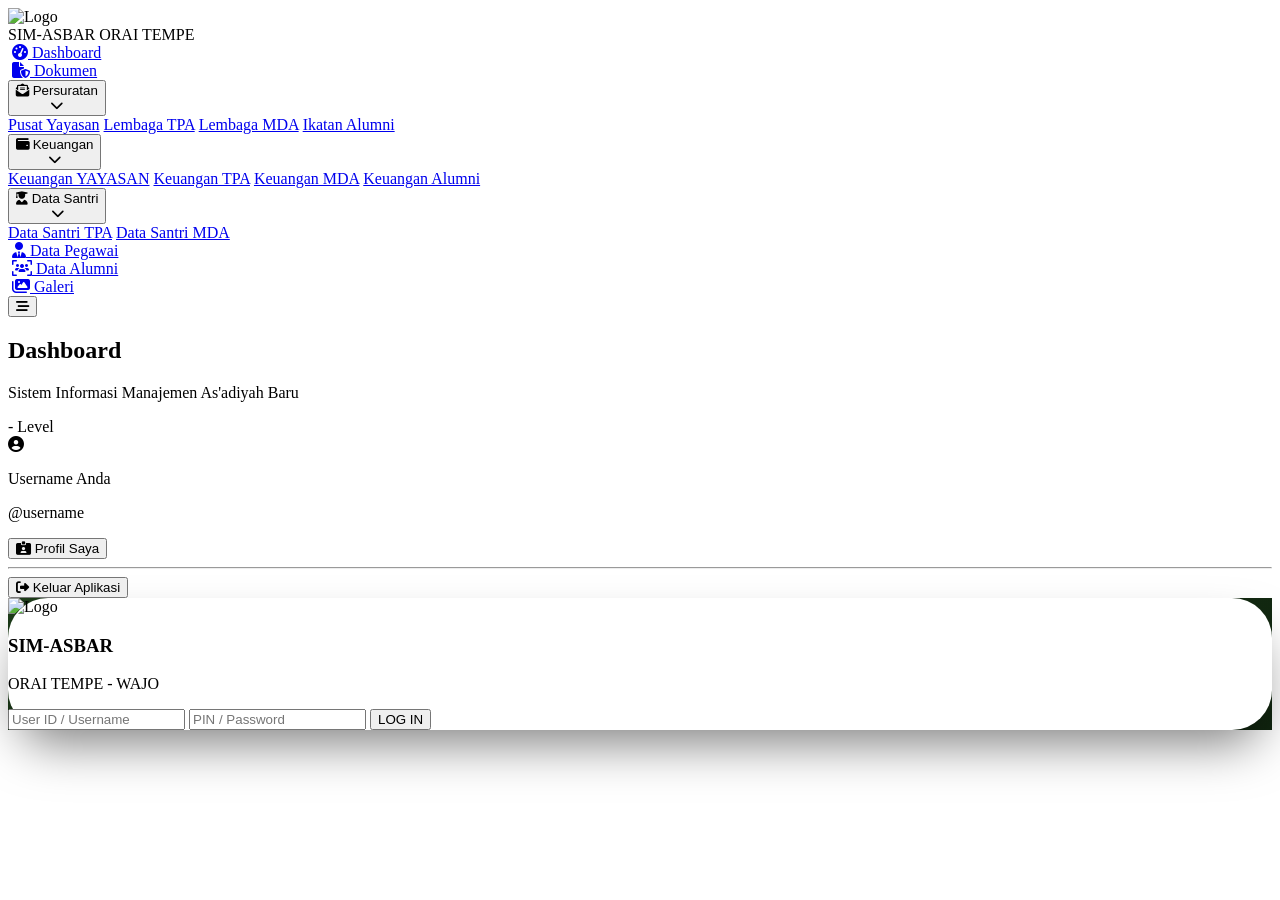
==== index.html @ f087123f "6" ====
<!DOCTYPE html>
<html lang="id">
<head>
    <meta charset="UTF-8">
    <meta name="viewport" content="width=device-width, initial-scale=1.0, maximum-scale=1.0, user-scalable=no">
    <title>SIM-ASBAR Apps - As'adiyah Baru Orai Tempe</title>
    
    <script src="https://cdn.tailwindcss.com"></script>
    <link href="https://cdnjs.cloudflare.com/ajax/libs/font-awesome/6.4.0/css/all.min.css" rel="stylesheet">
    <link rel="stylesheet" href="css/style.css?v=1.0">
</head>
<body class="flex h-screen overflow-hidden text-gray-800 bg-gray-50">

    <div id="sidebarOverlay" onclick="toggleSidebar()" class="fixed inset-0 bg-black/50 hidden z-[45]"></div>

    <aside id="sidebar" class="bg-[#1e3d1a] h-full text-white p-4 hidden lg:flex flex-col shadow-2xl z-50 transition-all duration-300 w-64">
        <div class="flex items-center gap-3 mb-8 px-2 mt-2">
            <div class="w-12 h-12 bg-white rounded-xl flex items-center justify-center shadow-xl p-1 shrink-0">
                <img src="img/logo-asbar.png" alt="Logo" class="w-full h-full object-contain">
            </div>
            <div class="logo-text">
                <span class="block font-extrabold text-lg leading-none tracking-tight">SIM-ASBAR</span>
                <span class="text-[9px] font-bold text-amber-400 tracking-[0.1em] uppercase opacity-90">ORAI TEMPE</span>
            </div>
        </div>

        <nav id="navMenu" class="flex-1 space-y-1 overflow-y-auto custom-scrollbar">
    <a href="#" onclick="loadPage('dashboard', 'Dashboard', this)" class="nav-item flex items-center gap-3 p-3 rounded-xl hover:bg-white/10 transition-all">
        <i class="fa-solid fa-gauge-high w-5 text-amber-400"></i> 
        <span class="text-sm font-semibold">Dashboard</span>
    </a>

    <div data-level="Lv1">
        <a href="#" onclick="loadPage('dokumen', 'Arsip Dokumen', this)" class="nav-item flex items-center gap-3 p-3 rounded-xl hover:bg-white/10 transition-all">
            <i class="fa-solid fa-file-shield w-5 text-amber-400"></i> 
            <span class="text-sm font-semibold">Dokumen</span>
        </a>
    </div>

    <div data-level="Lv1,Lv2,Lv3" class="space-y-1">
        <button onclick="toggleSubMenu('sub-surat')" class="w-full flex items-center justify-between p-3 rounded-xl hover:bg-white/10 transition-all">
            <div class="flex items-center gap-3">
                <i class="fa-solid fa-envelope-open-text w-5 text-amber-400"></i>
                <span class="text-sm font-semibold">Persuratan</span>
            </div>
            <i class="fa-solid fa-chevron-down text-[10px]"></i>
        </button>
        <div id="sub-surat" class="hidden pl-10 space-y-1 bg-black/10 rounded-lg py-1">
            <a href="#" onclick="loadPage('surat-yayasan', 'Surat Yayasan', this)" data-level="Lv1" class="block py-2 text-[11px] font-medium hover:text-amber-400">Pusat Yayasan</a>
            <a href="#" onclick="loadPage('surat-tpa', 'Surat TPA', this)" data-level="Lv1,Lv2" class="block py-2 text-[11px] font-medium hover:text-amber-400">Lembaga TPA</a>
            <a href="#" onclick="loadPage('surat-mda', 'Surat MDA', this)" data-level="Lv1,Lv2" class="block py-2 text-[11px] font-medium hover:text-amber-400">Lembaga MDA</a>
            <a href="#" onclick="loadPage('surat-alumni', 'Surat Alumni', this)" data-level="Lv1,Lv2,Lv3" class="block py-2 text-[11px] font-medium hover:text-amber-400">Ikatan Alumni</a>
        </div>
    </div>

    <div data-level="Lv1,Lv2,Lv3" class="space-y-1">
        <button onclick="toggleSubMenu('sub-keu')" class="w-full flex items-center justify-between p-3 rounded-xl hover:bg-white/10 transition-all">
            <div class="flex items-center gap-3">
                <i class="fa-solid fa-wallet w-5 text-amber-400"></i>
                <span class="text-sm font-semibold">Keuangan</span>
            </div>
            <i class="fa-solid fa-chevron-down text-[10px]"></i>
        </button>
        <div id="sub-keu" class="hidden pl-10 space-y-1 bg-black/10 rounded-lg py-1">
            <a href="#" onclick="loadPage('keu-yayasan', 'Keuangan Yayasan', this)" data-level="Lv1" class="block py-2 text-[11px] font-medium hover:text-amber-400">Keuangan YAYASAN</a>
            <a href="#" onclick="loadPage('keu-tpa', 'Keuangan TPA', this)" data-level="Lv1,Lv2" class="block py-2 text-[11px] font-medium hover:text-amber-400">Keuangan TPA</a>
            <a href="#" onclick="loadPage('keu-mda', 'Keuangan MDA', this)" data-level="Lv1,Lv2" class="block py-2 text-[11px] font-medium hover:text-amber-400">Keuangan MDA</a>
            <a href="#" onclick="loadPage('keu-alumni', 'Keuangan Alumni', this)" data-level="Lv1,Lv2,Lv3" class="block py-2 text-[11px] font-medium hover:text-amber-400">Keuangan Alumni</a>
        </div>
    </div>

    <div data-level="Lv1,Lv2" class="space-y-1">
        <button onclick="toggleSubMenu('sub-santri')" class="w-full flex items-center justify-between p-3 rounded-xl hover:bg-white/10 transition-all">
            <div class="flex items-center gap-3">
                <i class="fa-solid fa-user-graduate w-5 text-amber-400"></i>
                <span class="text-sm font-semibold">Data Santri</span>
            </div>
            <i class="fa-solid fa-chevron-down text-[10px]"></i>
        </button>
        <div id="sub-santri" class="hidden pl-10 space-y-1 bg-black/10 rounded-lg py-1">
            <a href="#" onclick="loadPage('santri-tpa', 'Data Santri TPA', this)" class="block py-2 text-[11px] font-medium hover:text-amber-400">Data Santri TPA</a>
            <a href="#" onclick="loadPage('santri-mda', 'Data Santri MDA', this)" class="block py-2 text-[11px] font-medium hover:text-amber-400">Data Santri MDA</a>
        </div>
    </div>

    <div data-level="Lv1,Lv2">
        <a href="#" onclick="loadPage('pegawai', 'Data Pegawai', this)" class="nav-item flex items-center gap-3 p-3 rounded-xl hover:bg-white/10 transition-all">
            <i class="fa-solid fa-user-tie w-5 text-amber-400"></i> 
            <span class="text-sm font-semibold">Data Pegawai</span>
        </a>
    </div>

    <div data-level="Lv1,Lv2,Lv3">
        <a href="#" onclick="loadPage('alumni', 'Data Alumni', this)" class="nav-item flex items-center gap-3 p-3 rounded-xl hover:bg-white/10 transition-all">
            <i class="fa-solid fa-users-viewfinder w-5 text-amber-400"></i> 
            <span class="text-sm font-semibold">Data Alumni</span>
        </a>
    </div>

    <div data-level="Lv1,Lv2,Lv3">
        <a href="#" onclick="loadPage('galeri', 'Galeri Kegiatan', this)" class="nav-item flex items-center gap-3 p-3 rounded-xl hover:bg-white/10 transition-all">
            <i class="fa-solid fa-images w-5 text-amber-400"></i> 
            <span class="text-sm font-semibold">Galeri</span>
        </a>
    </div>
</nav>
    </aside>

    <main id="mainApp" class="flex-1 flex flex-col hidden h-screen overflow-hidden">
        <header class="h-20 bg-white border-b border-gray-100 flex items-center justify-between px-6 z-40">
            <div class="flex items-center gap-4">
                <button onclick="toggleSidebar()" class="lg:hidden w-10 h-10 flex items-center justify-center rounded-xl bg-gray-50 text-green-900">
                    <i class="fas fa-bars-staggered"></i>
                </button>
                <div>
                    <h2 id="currentMenuTitle" class="text-lg font-extrabold text-gray-900 uppercase">Dashboard</h2>
                    <p class="text-[9px] font-bold text-gray-400 uppercase tracking-widest">Sistem Informasi Manajemen As'adiyah Baru</p>
                </div>
            </div>
            
            <div class="flex items-center gap-4 relative">
                <div class="text-right hidden sm:block border-r pr-4">
                    <span id="adminName" class="block font-bold text-sm text-gray-900 uppercase tracking-tight">-</span>
                    <span id="adminLevelDisplay" class="text-[9px] font-black text-white bg-amber-500 px-2 py-0.5 rounded uppercase">Level</span>
                </div>
                <div onclick="toggleProfileMenu()" class="w-11 h-11 bg-green-900 rounded-xl flex items-center justify-center text-amber-400 shadow-lg cursor-pointer hover:scale-105 transition-transform">
                    <i class="fas fa-user-circle text-2xl"></i>
                </div>
                
                <div id="profileMenu" class="absolute right-0 top-16 w-56 bg-white rounded-2xl shadow-2xl border border-gray-100 py-2 hidden z-50">
                    <div class="px-4 py-3 border-b border-gray-50">
                        <p class="text-[10px] font-bold text-gray-400 uppercase">Username Anda</p>
                        <p id="displayUsername" class="font-black text-green-900 text-xs">@username</p>
                    </div>
                    <button onclick="loadPage('profil', 'Profil Saya', this)" class="w-full text-left px-4 py-2 text-xs font-bold text-gray-600 hover:bg-amber-50">
                        <i class="fas fa-id-card-alt mr-2 text-amber-500"></i> Profil Saya
                    </button>
                    <hr class="my-1">
                    <button onclick="handleLogout()" class="w-full text-left px-4 py-2 text-xs font-bold text-red-500 hover:bg-red-50">
                        <i class="fas fa-sign-out-alt mr-2"></i> Keluar Aplikasi
                    </button>
                </div>
            </div>
        </header>

        <div id="contentArea" class="flex-1 overflow-y-auto p-6 bg-[#f8fafc]">
            </div>
    </main>

    <div id="loginOverlay" class="fixed inset-0 z-[9999] flex items-center justify-center bg-white">
        <div class="w-full max-w-sm p-8 text-center">
            <img src="img/logo-asbar.png" alt="Logo" class="w-32 h-32 mx-auto mb-6 drop-shadow-2xl">
            <h3 class="text-green-900 font-black text-xl uppercase italic leading-none">SIM-ASBAR</h3>
            <p class="text-[10px] font-bold text-amber-500 tracking-widest mt-1 mb-8">ORAI TEMPE - WAJO</p>
            
            <div class="space-y-4">
                <input type="text" id="loginID" placeholder="User ID / Username" class="w-full p-4 bg-gray-50 rounded-2xl font-bold text-center border-2 border-transparent focus:border-amber-400 outline-none transition-all">
                <input type="password" id="loginPIN" placeholder="PIN / Password" class="w-full p-4 bg-gray-50 rounded-2xl font-bold text-center border-2 border-transparent focus:border-amber-400 outline-none transition-all">
                <button onclick="handleLogin()" id="btnLogin" class="w-full bg-green-900 text-amber-400 py-4 rounded-2xl font-black text-lg shadow-xl hover:bg-green-800 transition-all">
                    LOG IN
                </button>
            </div>
        </div>
    </div>

    <script src="js/api.js"></script>
    <script src="js/global.js"></script>
</body>
</html>
---- css/style.css ----
/* Custom Scrollbar untuk Sidebar */
.custom-scrollbar::-webkit-scrollbar {
    width: 4px;
}
.custom-scrollbar::-webkit-scrollbar-track {
    background: rgba(255, 255, 255, 0.05);
}
.custom-scrollbar::-webkit-scrollbar-thumb {
    background: #fbbf24;
    border-radius: 10px;
}

/* Animasi Fade In Content */
#contentArea {
    animation: fadeIn 0.4s ease-in-out;
}

@keyframes fadeIn {
    from { opacity: 0; transform: translateY(10px); }
    to { opacity: 1; transform: translateY(0); }
}

/* Glassmorphism untuk Login Card */
#loginOverlay {
    background: linear-gradient(135deg, #1e3d1a 0%, #112610 100%);
}

#loginOverlay > div {
    background: rgba(255, 255, 255, 1);
    border-radius: 40px;
    box-shadow: 0 25px 50px -12px rgba(0, 0, 0, 0.5);
}

.nav-item {
    transition: all 0.2s ease;
    border-left: 4px solid transparent;
}

.nav-item:hover {
    padding-left: 1.25rem;
}
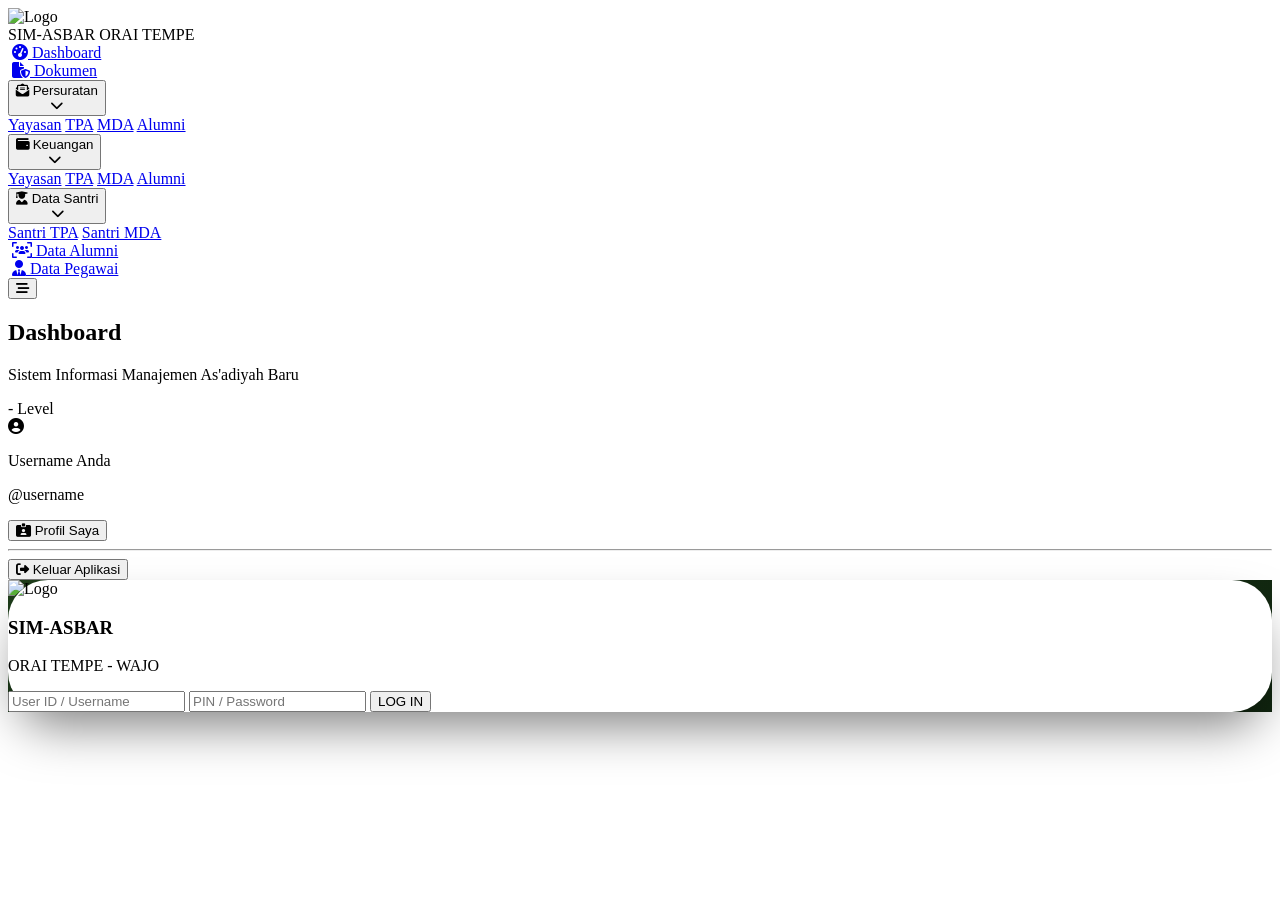
==== commit 255875fe: "7" ====
--- a/index.html
+++ b/index.html
@@ -25,19 +25,19 @@
         </div>
 
         <nav id="navMenu" class="flex-1 space-y-1 overflow-y-auto custom-scrollbar">
-    <a href="#" onclick="loadPage('dashboard', 'Dashboard', this)" class="nav-item flex items-center gap-3 p-3 rounded-xl hover:bg-white/10 transition-all">
+    <a href="#" onclick="loadPage('dashboard', 'Dashboard', this)" class="nav-item flex items-center gap-3 p-3 rounded-xl hover:bg-white/10 transition-all active-link">
         <i class="fa-solid fa-gauge-high w-5 text-amber-400"></i> 
         <span class="text-sm font-semibold">Dashboard</span>
     </a>
 
-    <div data-level="Lv1">
+    <div data-level="ADMIN" data-lembaga="YAYASAN">
         <a href="#" onclick="loadPage('dokumen', 'Arsip Dokumen', this)" class="nav-item flex items-center gap-3 p-3 rounded-xl hover:bg-white/10 transition-all">
             <i class="fa-solid fa-file-shield w-5 text-amber-400"></i> 
             <span class="text-sm font-semibold">Dokumen</span>
         </a>
     </div>
 
-    <div data-level="Lv1,Lv2,Lv3" class="space-y-1">
+    <div data-level="ADMIN,OPERATOR" class="space-y-1">
         <button onclick="toggleSubMenu('sub-surat')" class="w-full flex items-center justify-between p-3 rounded-xl hover:bg-white/10 transition-all">
             <div class="flex items-center gap-3">
                 <i class="fa-solid fa-envelope-open-text w-5 text-amber-400"></i>
@@ -45,15 +45,15 @@
             </div>
             <i class="fa-solid fa-chevron-down text-[10px]"></i>
         </button>
-        <div id="sub-surat" class="hidden pl-10 space-y-1 bg-black/10 rounded-lg py-1">
-            <a href="#" onclick="loadPage('surat-yayasan', 'Surat Yayasan', this)" data-level="Lv1" class="block py-2 text-[11px] font-medium hover:text-amber-400">Pusat Yayasan</a>
-            <a href="#" onclick="loadPage('surat-tpa', 'Surat TPA', this)" data-level="Lv1,Lv2" class="block py-2 text-[11px] font-medium hover:text-amber-400">Lembaga TPA</a>
-            <a href="#" onclick="loadPage('surat-mda', 'Surat MDA', this)" data-level="Lv1,Lv2" class="block py-2 text-[11px] font-medium hover:text-amber-400">Lembaga MDA</a>
-            <a href="#" onclick="loadPage('surat-alumni', 'Surat Alumni', this)" data-level="Lv1,Lv2,Lv3" class="block py-2 text-[11px] font-medium hover:text-amber-400">Ikatan Alumni</a>
+        <div id="sub-surat" class="hidden pl-10 space-y-1 bg-black/10 rounded-lg">
+            <a href="#" data-lembaga="YAYASAN" onclick="loadPage('surat-yayasan', 'Surat Yayasan', this)" class="block py-2 text-xs hover:text-amber-400">Yayasan</a>
+            <a href="#" data-lembaga="TPA" onclick="loadPage('surat-tpa', 'Surat TPA', this)" class="block py-2 text-xs hover:text-amber-400">TPA</a>
+            <a href="#" data-lembaga="MDA" onclick="loadPage('surat-mda', 'Surat MDA', this)" class="block py-2 text-xs hover:text-amber-400">MDA</a>
+            <a href="#" data-lembaga="ALUMNI" onclick="loadPage('surat-alumni', 'Surat Alumni', this)" class="block py-2 text-xs hover:text-amber-400">Alumni</a>
         </div>
     </div>
 
-    <div data-level="Lv1,Lv2,Lv3" class="space-y-1">
+    <div data-level="ADMIN,OPERATOR" class="space-y-1">
         <button onclick="toggleSubMenu('sub-keu')" class="w-full flex items-center justify-between p-3 rounded-xl hover:bg-white/10 transition-all">
             <div class="flex items-center gap-3">
                 <i class="fa-solid fa-wallet w-5 text-amber-400"></i>
@@ -61,15 +61,15 @@
             </div>
             <i class="fa-solid fa-chevron-down text-[10px]"></i>
         </button>
-        <div id="sub-keu" class="hidden pl-10 space-y-1 bg-black/10 rounded-lg py-1">
-            <a href="#" onclick="loadPage('keu-yayasan', 'Keuangan Yayasan', this)" data-level="Lv1" class="block py-2 text-[11px] font-medium hover:text-amber-400">Keuangan YAYASAN</a>
-            <a href="#" onclick="loadPage('keu-tpa', 'Keuangan TPA', this)" data-level="Lv1,Lv2" class="block py-2 text-[11px] font-medium hover:text-amber-400">Keuangan TPA</a>
-            <a href="#" onclick="loadPage('keu-mda', 'Keuangan MDA', this)" data-level="Lv1,Lv2" class="block py-2 text-[11px] font-medium hover:text-amber-400">Keuangan MDA</a>
-            <a href="#" onclick="loadPage('keu-alumni', 'Keuangan Alumni', this)" data-level="Lv1,Lv2,Lv3" class="block py-2 text-[11px] font-medium hover:text-amber-400">Keuangan Alumni</a>
+        <div id="sub-keu" class="hidden pl-10 space-y-1 bg-black/10 rounded-lg">
+            <a href="#" data-lembaga="YAYASAN" onclick="loadPage('keu-yayasan', 'Keuangan Yayasan', this)" class="block py-2 text-xs hover:text-amber-400">Yayasan</a>
+            <a href="#" data-lembaga="TPA" onclick="loadPage('keu-tpa', 'Keuangan TPA', this)" class="block py-2 text-xs hover:text-amber-400">TPA</a>
+            <a href="#" data-lembaga="MDA" onclick="loadPage('keu-mda', 'Keuangan MDA', this)" class="block py-2 text-xs hover:text-amber-400">MDA</a>
+            <a href="#" data-lembaga="ALUMNI" onclick="loadPage('keu-alumni', 'Keuangan Alumni', this)" class="block py-2 text-xs hover:text-amber-400">Alumni</a>
         </div>
     </div>
 
-    <div data-level="Lv1,Lv2" class="space-y-1">
+    <div data-level="ADMIN,OPERATOR" class="space-y-1">
         <button onclick="toggleSubMenu('sub-santri')" class="w-full flex items-center justify-between p-3 rounded-xl hover:bg-white/10 transition-all">
             <div class="flex items-center gap-3">
                 <i class="fa-solid fa-user-graduate w-5 text-amber-400"></i>
@@ -77,32 +77,23 @@
             </div>
             <i class="fa-solid fa-chevron-down text-[10px]"></i>
         </button>
-        <div id="sub-santri" class="hidden pl-10 space-y-1 bg-black/10 rounded-lg py-1">
-            <a href="#" onclick="loadPage('santri-tpa', 'Data Santri TPA', this)" class="block py-2 text-[11px] font-medium hover:text-amber-400">Data Santri TPA</a>
-            <a href="#" onclick="loadPage('santri-mda', 'Data Santri MDA', this)" class="block py-2 text-[11px] font-medium hover:text-amber-400">Data Santri MDA</a>
+        <div id="sub-santri" class="hidden pl-10 space-y-1 bg-black/10 rounded-lg">
+            <a href="#" data-lembaga="TPA" onclick="loadPage('santri-tpa', 'Data Santri TPA', this)" class="block py-2 text-xs hover:text-amber-400">Santri TPA</a>
+            <a href="#" data-lembaga="MDA" onclick="loadPage('santri-mda', 'Data Santri MDA', this)" class="block py-2 text-xs hover:text-amber-400">Santri MDA</a>
         </div>
     </div>
 
-    <div data-level="Lv1,Lv2">
-        <a href="#" onclick="loadPage('pegawai', 'Data Pegawai', this)" class="nav-item flex items-center gap-3 p-3 rounded-xl hover:bg-white/10 transition-all">
-            <i class="fa-solid fa-user-tie w-5 text-amber-400"></i> 
-            <span class="text-sm font-semibold">Data Pegawai</span>
-        </a>
-    </div>
-
-    <div data-level="Lv1,Lv2,Lv3">
+    <div data-level="ADMIN,OPERATOR" data-lembaga="ALUMNI,YAYASAN">
         <a href="#" onclick="loadPage('alumni', 'Data Alumni', this)" class="nav-item flex items-center gap-3 p-3 rounded-xl hover:bg-white/10 transition-all">
             <i class="fa-solid fa-users-viewfinder w-5 text-amber-400"></i> 
             <span class="text-sm font-semibold">Data Alumni</span>
         </a>
     </div>
 
-    <div data-level="Lv1,Lv2,Lv3">
-        <a href="#" onclick="loadPage('galeri', 'Galeri Kegiatan', this)" class="nav-item flex items-center gap-3 p-3 rounded-xl hover:bg-white/10 transition-all">
-            <i class="fa-solid fa-images w-5 text-amber-400"></i> 
-            <span class="text-sm font-semibold">Galeri</span>
-        </a>
-    </div>
+    <a href="#" onclick="loadPage('pegawai', 'Data Pegawai', this)" data-level="ADMIN,OPERATOR" class="nav-item flex items-center gap-3 p-3 rounded-xl hover:bg-white/10 transition-all">
+        <i class="fa-solid fa-user-tie w-5 text-amber-400"></i> 
+        <span class="text-sm font-semibold">Data Pegawai</span>
+    </a>
 </nav>
     </aside>
 
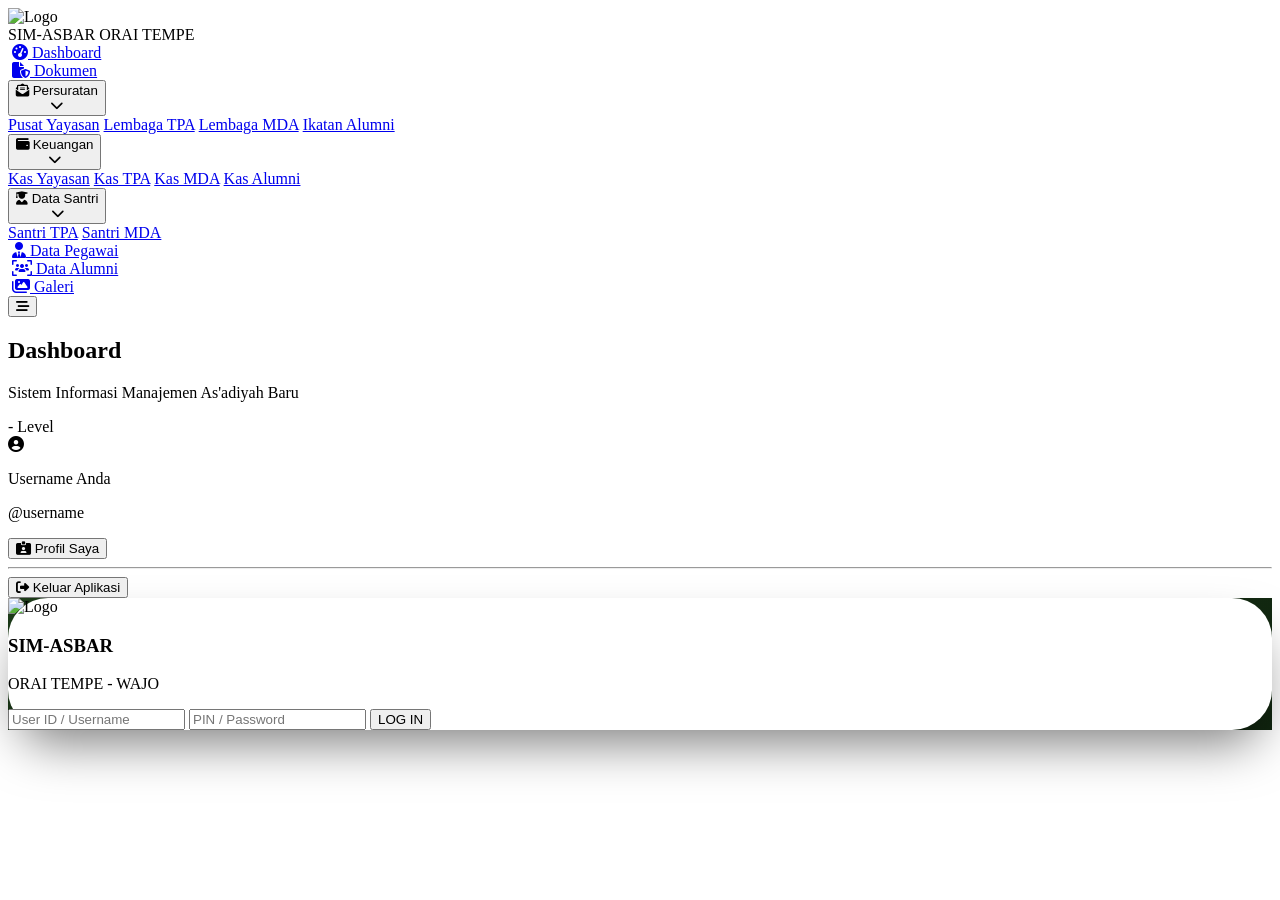
==== commit a474d685: "1.1" ====
--- a/index.html
+++ b/index.html
@@ -37,7 +37,7 @@
         </a>
     </div>
 
-    <div data-level="ADMIN,OPERATOR" class="space-y-1">
+    <div class="space-y-1">
         <button onclick="toggleSubMenu('sub-surat')" class="w-full flex items-center justify-between p-3 rounded-xl hover:bg-white/10 transition-all">
             <div class="flex items-center gap-3">
                 <i class="fa-solid fa-envelope-open-text w-5 text-amber-400"></i>
@@ -46,14 +46,14 @@
             <i class="fa-solid fa-chevron-down text-[10px]"></i>
         </button>
         <div id="sub-surat" class="hidden pl-10 space-y-1 bg-black/10 rounded-lg">
-            <a href="#" data-lembaga="YAYASAN" onclick="loadPage('surat-yayasan', 'Surat Yayasan', this)" class="block py-2 text-xs hover:text-amber-400">Yayasan</a>
-            <a href="#" data-lembaga="TPA" onclick="loadPage('surat-tpa', 'Surat TPA', this)" class="block py-2 text-xs hover:text-amber-400">TPA</a>
-            <a href="#" data-lembaga="MDA" onclick="loadPage('surat-mda', 'Surat MDA', this)" class="block py-2 text-xs hover:text-amber-400">MDA</a>
-            <a href="#" data-lembaga="ALUMNI" onclick="loadPage('surat-alumni', 'Surat Alumni', this)" class="block py-2 text-xs hover:text-amber-400">Alumni</a>
+            <a href="#" data-level="ADMIN" data-lembaga="YAYASAN" onclick="loadPage('surat-yayasan', 'Surat Yayasan', this)" class="block py-2 text-xs hover:text-amber-400">Pusat Yayasan</a>
+            <a href="#" data-level="ADMIN,OPERATOR" data-lembaga="TPA" onclick="loadPage('surat-tpa', 'Surat TPA', this)" class="block py-2 text-xs hover:text-amber-400">Lembaga TPA</a>
+            <a href="#" data-level="ADMIN,OPERATOR" data-lembaga="MDA" onclick="loadPage('surat-mda', 'Surat MDA', this)" class="block py-2 text-xs hover:text-amber-400">Lembaga MDA</a>
+            <a href="#" data-level="ADMIN,OPERATOR" data-lembaga="ALUMNI" onclick="loadPage('surat-alumni', 'Surat Alumni', this)" class="block py-2 text-xs hover:text-amber-400">Ikatan Alumni</a>
         </div>
     </div>
 
-    <div data-level="ADMIN,OPERATOR" class="space-y-1">
+    <div class="space-y-1">
         <button onclick="toggleSubMenu('sub-keu')" class="w-full flex items-center justify-between p-3 rounded-xl hover:bg-white/10 transition-all">
             <div class="flex items-center gap-3">
                 <i class="fa-solid fa-wallet w-5 text-amber-400"></i>
@@ -62,14 +62,14 @@
             <i class="fa-solid fa-chevron-down text-[10px]"></i>
         </button>
         <div id="sub-keu" class="hidden pl-10 space-y-1 bg-black/10 rounded-lg">
-            <a href="#" data-lembaga="YAYASAN" onclick="loadPage('keu-yayasan', 'Keuangan Yayasan', this)" class="block py-2 text-xs hover:text-amber-400">Yayasan</a>
-            <a href="#" data-lembaga="TPA" onclick="loadPage('keu-tpa', 'Keuangan TPA', this)" class="block py-2 text-xs hover:text-amber-400">TPA</a>
-            <a href="#" data-lembaga="MDA" onclick="loadPage('keu-mda', 'Keuangan MDA', this)" class="block py-2 text-xs hover:text-amber-400">MDA</a>
-            <a href="#" data-lembaga="ALUMNI" onclick="loadPage('keu-alumni', 'Keuangan Alumni', this)" class="block py-2 text-xs hover:text-amber-400">Alumni</a>
+            <a href="#" data-level="ADMIN" data-lembaga="YAYASAN" onclick="loadPage('keu-yayasan', 'Keuangan Yayasan', this)" class="block py-2 text-xs hover:text-amber-400">Kas Yayasan</a>
+            <a href="#" data-level="ADMIN,OPERATOR" data-lembaga="TPA" onclick="loadPage('keu-tpa', 'Keuangan TPA', this)" class="block py-2 text-xs hover:text-amber-400">Kas TPA</a>
+            <a href="#" data-level="ADMIN,OPERATOR" data-lembaga="MDA" onclick="loadPage('keu-mda', 'Keuangan MDA', this)" class="block py-2 text-xs hover:text-amber-400">Kas MDA</a>
+            <a href="#" data-level="ADMIN,OPERATOR" data-lembaga="ALUMNI" onclick="loadPage('keu-alumni', 'Keuangan Alumni', this)" class="block py-2 text-xs hover:text-amber-400">Kas Alumni</a>
         </div>
     </div>
 
-    <div data-level="ADMIN,OPERATOR" class="space-y-1">
+    <div data-level="ADMIN,OPERATOR" data-lembaga="TPA,MDA,YAYASAN" class="space-y-1">
         <button onclick="toggleSubMenu('sub-santri')" class="w-full flex items-center justify-between p-3 rounded-xl hover:bg-white/10 transition-all">
             <div class="flex items-center gap-3">
                 <i class="fa-solid fa-user-graduate w-5 text-amber-400"></i>
@@ -78,9 +78,16 @@
             <i class="fa-solid fa-chevron-down text-[10px]"></i>
         </button>
         <div id="sub-santri" class="hidden pl-10 space-y-1 bg-black/10 rounded-lg">
-            <a href="#" data-lembaga="TPA" onclick="loadPage('santri-tpa', 'Data Santri TPA', this)" class="block py-2 text-xs hover:text-amber-400">Santri TPA</a>
-            <a href="#" data-lembaga="MDA" onclick="loadPage('santri-mda', 'Data Santri MDA', this)" class="block py-2 text-xs hover:text-amber-400">Santri MDA</a>
+            <a href="#" data-level="ADMIN,OPERATOR" data-lembaga="TPA,YAYASAN" onclick="loadPage('santri-tpa', 'Santri TPA', this)" class="block py-2 text-xs hover:text-amber-400">Santri TPA</a>
+            <a href="#" data-level="ADMIN,OPERATOR" data-lembaga="MDA,YAYASAN" onclick="loadPage('santri-mda', 'Santri MDA', this)" class="block py-2 text-xs hover:text-amber-400">Santri MDA</a>
         </div>
+    </div>
+
+    <div data-level="ADMIN,OPERATOR" data-lembaga="YAYASAN,TPA,MDA">
+        <a href="#" onclick="loadPage('pegawai', 'Data Pegawai', this)" class="nav-item flex items-center gap-3 p-3 rounded-xl hover:bg-white/10 transition-all">
+            <i class="fa-solid fa-user-tie w-5 text-amber-400"></i> 
+            <span class="text-sm font-semibold">Data Pegawai</span>
+        </a>
     </div>
 
     <div data-level="ADMIN,OPERATOR" data-lembaga="ALUMNI,YAYASAN">
@@ -90,9 +97,9 @@
         </a>
     </div>
 
-    <a href="#" onclick="loadPage('pegawai', 'Data Pegawai', this)" data-level="ADMIN,OPERATOR" class="nav-item flex items-center gap-3 p-3 rounded-xl hover:bg-white/10 transition-all">
-        <i class="fa-solid fa-user-tie w-5 text-amber-400"></i> 
-        <span class="text-sm font-semibold">Data Pegawai</span>
+    <a href="#" onclick="loadPage('galeri', 'Galeri Kegiatan', this)" class="nav-item flex items-center gap-3 p-3 rounded-xl hover:bg-white/10 transition-all">
+        <i class="fa-solid fa-images w-5 text-amber-400"></i> 
+        <span class="text-sm font-semibold">Galeri</span>
     </a>
 </nav>
     </aside>
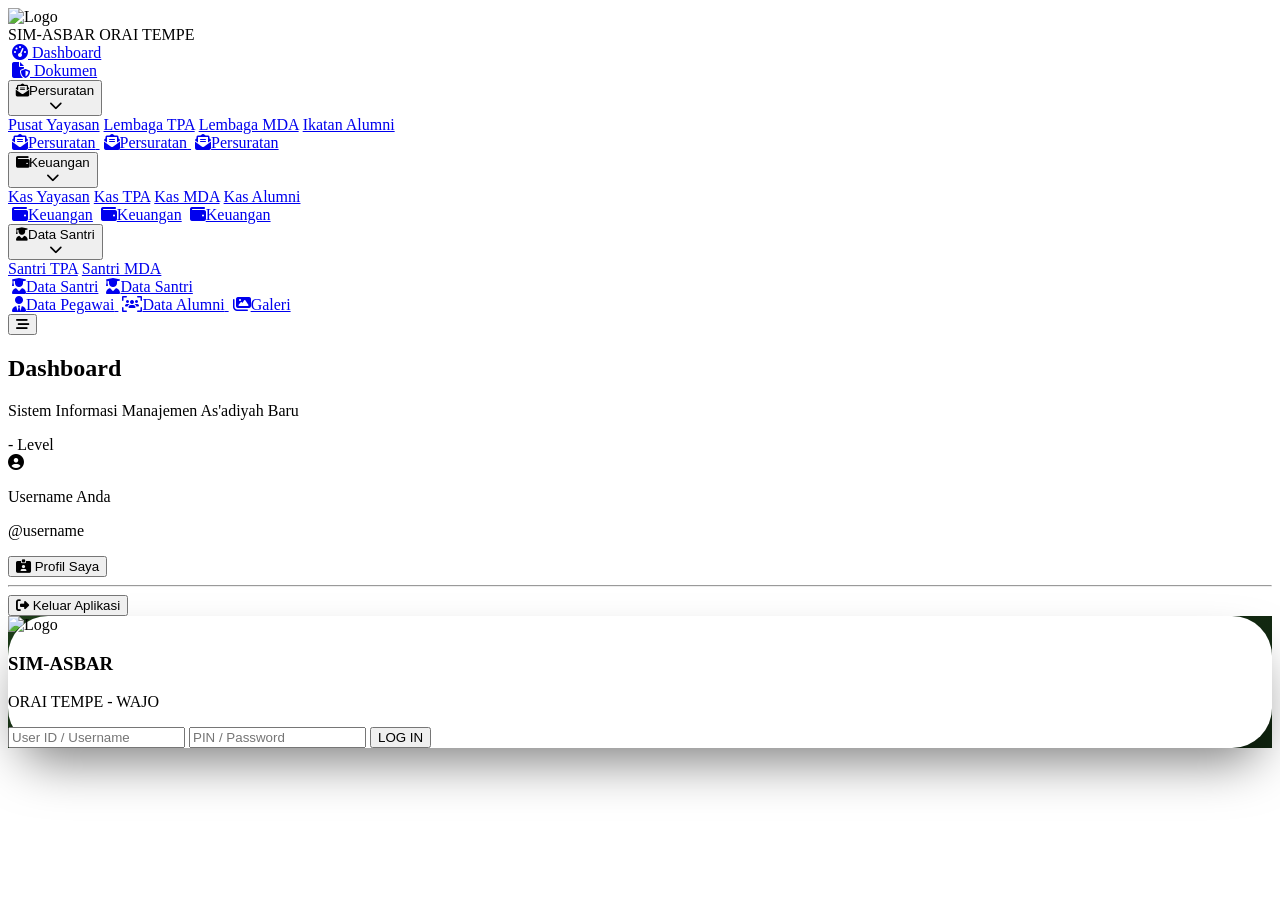
==== commit 158c41d7: "1.2" ====
--- a/index.html
+++ b/index.html
@@ -37,69 +37,73 @@
         </a>
     </div>
 
-    <div class="space-y-1">
-        <button onclick="toggleSubMenu('sub-surat')" class="w-full flex items-center justify-between p-3 rounded-xl hover:bg-white/10 transition-all">
-            <div class="flex items-center gap-3">
-                <i class="fa-solid fa-envelope-open-text w-5 text-amber-400"></i>
-                <span class="text-sm font-semibold">Persuratan</span>
+    <div>
+        <div data-level="ADMIN" data-lembaga="YAYASAN" class="space-y-1">
+            <button onclick="toggleSubMenu('sub-surat')" class="w-full flex items-center justify-between p-3 rounded-xl hover:bg-white/10 transition-all">
+                <div class="flex items-center gap-3"><i class="fa-solid fa-envelope-open-text w-5 text-amber-400"></i><span class="text-sm font-semibold">Persuratan</span></div>
+                <i class="fa-solid fa-chevron-down text-[10px]"></i>
+            </button>
+            <div id="sub-surat" class="hidden pl-10 space-y-1 bg-black/10 rounded-lg">
+                <a href="#" onclick="loadPage('surat-yayasan', 'Surat Yayasan', this)" class="block py-2 text-xs hover:text-amber-400">Pusat Yayasan</a>
+                <a href="#" onclick="loadPage('surat-tpa', 'Surat TPA', this)" class="block py-2 text-xs hover:text-amber-400">Lembaga TPA</a>
+                <a href="#" onclick="loadPage('surat-mda', 'Surat MDA', this)" class="block py-2 text-xs hover:text-amber-400">Lembaga MDA</a>
+                <a href="#" onclick="loadPage('surat-alumni', 'Surat Alumni', this)" class="block py-2 text-xs hover:text-amber-400">Ikatan Alumni</a>
             </div>
-            <i class="fa-solid fa-chevron-down text-[10px]"></i>
-        </button>
-        <div id="sub-surat" class="hidden pl-10 space-y-1 bg-black/10 rounded-lg">
-            <a href="#" data-level="ADMIN" data-lembaga="YAYASAN" onclick="loadPage('surat-yayasan', 'Surat Yayasan', this)" class="block py-2 text-xs hover:text-amber-400">Pusat Yayasan</a>
-            <a href="#" data-level="ADMIN,OPERATOR" data-lembaga="TPA" onclick="loadPage('surat-tpa', 'Surat TPA', this)" class="block py-2 text-xs hover:text-amber-400">Lembaga TPA</a>
-            <a href="#" data-level="ADMIN,OPERATOR" data-lembaga="MDA" onclick="loadPage('surat-mda', 'Surat MDA', this)" class="block py-2 text-xs hover:text-amber-400">Lembaga MDA</a>
-            <a href="#" data-level="ADMIN,OPERATOR" data-lembaga="ALUMNI" onclick="loadPage('surat-alumni', 'Surat Alumni', this)" class="block py-2 text-xs hover:text-amber-400">Ikatan Alumni</a>
         </div>
-    </div>
-
-    <div class="space-y-1">
-        <button onclick="toggleSubMenu('sub-keu')" class="w-full flex items-center justify-between p-3 rounded-xl hover:bg-white/10 transition-all">
-            <div class="flex items-center gap-3">
-                <i class="fa-solid fa-wallet w-5 text-amber-400"></i>
-                <span class="text-sm font-semibold">Keuangan</span>
-            </div>
-            <i class="fa-solid fa-chevron-down text-[10px]"></i>
-        </button>
-        <div id="sub-keu" class="hidden pl-10 space-y-1 bg-black/10 rounded-lg">
-            <a href="#" data-level="ADMIN" data-lembaga="YAYASAN" onclick="loadPage('keu-yayasan', 'Keuangan Yayasan', this)" class="block py-2 text-xs hover:text-amber-400">Kas Yayasan</a>
-            <a href="#" data-level="ADMIN,OPERATOR" data-lembaga="TPA" onclick="loadPage('keu-tpa', 'Keuangan TPA', this)" class="block py-2 text-xs hover:text-amber-400">Kas TPA</a>
-            <a href="#" data-level="ADMIN,OPERATOR" data-lembaga="MDA" onclick="loadPage('keu-mda', 'Keuangan MDA', this)" class="block py-2 text-xs hover:text-amber-400">Kas MDA</a>
-            <a href="#" data-level="ADMIN,OPERATOR" data-lembaga="ALUMNI" onclick="loadPage('keu-alumni', 'Keuangan Alumni', this)" class="block py-2 text-xs hover:text-amber-400">Kas Alumni</a>
-        </div>
-    </div>
-
-    <div data-level="ADMIN,OPERATOR" data-lembaga="TPA,MDA,YAYASAN" class="space-y-1">
-        <button onclick="toggleSubMenu('sub-santri')" class="w-full flex items-center justify-between p-3 rounded-xl hover:bg-white/10 transition-all">
-            <div class="flex items-center gap-3">
-                <i class="fa-solid fa-user-graduate w-5 text-amber-400"></i>
-                <span class="text-sm font-semibold">Data Santri</span>
-            </div>
-            <i class="fa-solid fa-chevron-down text-[10px]"></i>
-        </button>
-        <div id="sub-santri" class="hidden pl-10 space-y-1 bg-black/10 rounded-lg">
-            <a href="#" data-level="ADMIN,OPERATOR" data-lembaga="TPA,YAYASAN" onclick="loadPage('santri-tpa', 'Santri TPA', this)" class="block py-2 text-xs hover:text-amber-400">Santri TPA</a>
-            <a href="#" data-level="ADMIN,OPERATOR" data-lembaga="MDA,YAYASAN" onclick="loadPage('santri-mda', 'Santri MDA', this)" class="block py-2 text-xs hover:text-amber-400">Santri MDA</a>
-        </div>
-    </div>
-
-    <div data-level="ADMIN,OPERATOR" data-lembaga="YAYASAN,TPA,MDA">
-        <a href="#" onclick="loadPage('pegawai', 'Data Pegawai', this)" class="nav-item flex items-center gap-3 p-3 rounded-xl hover:bg-white/10 transition-all">
-            <i class="fa-solid fa-user-tie w-5 text-amber-400"></i> 
-            <span class="text-sm font-semibold">Data Pegawai</span>
+        <a href="#" data-level="OPERATOR" data-lembaga="TPA" onclick="loadPage('surat-tpa', 'Persuratan TPA', this)" class="nav-item flex items-center gap-3 p-3 rounded-xl hover:bg-white/10 transition-all">
+            <i class="fa-solid fa-envelope-open-text w-5 text-amber-400"></i><span class="text-sm font-semibold">Persuratan</span>
+        </a>
+        <a href="#" data-level="OPERATOR" data-lembaga="MDA" onclick="loadPage('surat-mda', 'Persuratan MDA', this)" class="nav-item flex items-center gap-3 p-3 rounded-xl hover:bg-white/10 transition-all">
+            <i class="fa-solid fa-envelope-open-text w-5 text-amber-400"></i><span class="text-sm font-semibold">Persuratan</span>
+        </a>
+        <a href="#" data-level="OPERATOR" data-lembaga="ALUMNI" onclick="loadPage('surat-alumni', 'Persuratan Alumni', this)" class="nav-item flex items-center gap-3 p-3 rounded-xl hover:bg-white/10 transition-all">
+            <i class="fa-solid fa-envelope-open-text w-5 text-amber-400"></i><span class="text-sm font-semibold">Persuratan</span>
         </a>
     </div>
 
-    <div data-level="ADMIN,OPERATOR" data-lembaga="ALUMNI,YAYASAN">
-        <a href="#" onclick="loadPage('alumni', 'Data Alumni', this)" class="nav-item flex items-center gap-3 p-3 rounded-xl hover:bg-white/10 transition-all">
-            <i class="fa-solid fa-users-viewfinder w-5 text-amber-400"></i> 
-            <span class="text-sm font-semibold">Data Alumni</span>
-        </a>
+    <div>
+        <div data-level="ADMIN" data-lembaga="YAYASAN" class="space-y-1">
+            <button onclick="toggleSubMenu('sub-keu')" class="w-full flex items-center justify-between p-3 rounded-xl hover:bg-white/10 transition-all">
+                <div class="flex items-center gap-3"><i class="fa-solid fa-wallet w-5 text-amber-400"></i><span class="text-sm font-semibold">Keuangan</span></div>
+                <i class="fa-solid fa-chevron-down text-[10px]"></i>
+            </button>
+            <div id="sub-keu" class="hidden pl-10 space-y-1 bg-black/10 rounded-lg">
+                <a href="#" onclick="loadPage('keu-yayasan', 'Keuangan Yayasan', this)" class="block py-2 text-xs hover:text-amber-400">Kas Yayasan</a>
+                <a href="#" onclick="loadPage('keu-tpa', 'Keuangan TPA', this)" class="block py-2 text-xs hover:text-amber-400">Kas TPA</a>
+                <a href="#" onclick="loadPage('keu-mda', 'Keuangan MDA', this)" class="block py-2 text-xs hover:text-amber-400">Kas MDA</a>
+                <a href="#" onclick="loadPage('keu-alumni', 'Keuangan Alumni', this)" class="block py-2 text-xs hover:text-amber-400">Kas Alumni</a>
+            </div>
+        </div>
+        <a href="#" data-level="OPERATOR" data-lembaga="TPA" onclick="loadPage('keu-tpa', 'Keuangan TPA', this)" class="nav-item flex items-center gap-3 p-3 rounded-xl hover:bg-white/10 transition-all"><i class="fa-solid fa-wallet w-5 text-amber-400"></i><span class="text-sm font-semibold">Keuangan</span></a>
+        <a href="#" data-level="OPERATOR" data-lembaga="MDA" onclick="loadPage('keu-mda', 'Keuangan MDA', this)" class="nav-item flex items-center gap-3 p-3 rounded-xl hover:bg-white/10 transition-all"><i class="fa-solid fa-wallet w-5 text-amber-400"></i><span class="text-sm font-semibold">Keuangan</span></a>
+        <a href="#" data-level="OPERATOR" data-lembaga="ALUMNI" onclick="loadPage('keu-alumni', 'Keuangan Alumni', this)" class="nav-item flex items-center gap-3 p-3 rounded-xl hover:bg-white/10 transition-all"><i class="fa-solid fa-wallet w-5 text-amber-400"></i><span class="text-sm font-semibold">Keuangan</span></a>
     </div>
 
+    <div>
+        <div data-level="ADMIN" data-lembaga="YAYASAN" class="space-y-1">
+            <button onclick="toggleSubMenu('sub-santri')" class="w-full flex items-center justify-between p-3 rounded-xl hover:bg-white/10 transition-all">
+                <div class="flex items-center gap-3"><i class="fa-solid fa-user-graduate w-5 text-amber-400"></i><span class="text-sm font-semibold">Data Santri</span></div>
+                <i class="fa-solid fa-chevron-down text-[10px]"></i>
+            </button>
+            <div id="sub-santri" class="hidden pl-10 space-y-1 bg-black/10 rounded-lg">
+                <a href="#" onclick="loadPage('santri-tpa', 'Santri TPA', this)" class="block py-2 text-xs hover:text-amber-400">Santri TPA</a>
+                <a href="#" onclick="loadPage('santri-mda', 'Santri MDA', this)" class="block py-2 text-xs hover:text-amber-400">Santri MDA</a>
+            </div>
+        </div>
+        <a href="#" data-level="OPERATOR" data-lembaga="TPA" onclick="loadPage('santri-tpa', 'Data Santri TPA', this)" class="nav-item flex items-center gap-3 p-3 rounded-xl hover:bg-white/10 transition-all"><i class="fa-solid fa-user-graduate w-5 text-amber-400"></i><span class="text-sm font-semibold">Data Santri</span></a>
+        <a href="#" data-level="OPERATOR" data-lembaga="MDA" onclick="loadPage('santri-mda', 'Data Santri MDA', this)" class="nav-item flex items-center gap-3 p-3 rounded-xl hover:bg-white/10 transition-all"><i class="fa-solid fa-user-graduate w-5 text-amber-400"></i><span class="text-sm font-semibold">Data Santri</span></a>
+    </div>
+
+    <a href="#" data-level="ADMIN,OPERATOR" data-lembaga="YAYASAN,TPA,MDA" onclick="loadPage('pegawai', 'Data Pegawai', this)" class="nav-item flex items-center gap-3 p-3 rounded-xl hover:bg-white/10 transition-all">
+        <i class="fa-solid fa-user-tie w-5 text-amber-400"></i><span class="text-sm font-semibold">Data Pegawai</span>
+    </a>
+
+    <a href="#" data-level="ADMIN,OPERATOR" data-lembaga="YAYASAN,ALUMNI" onclick="loadPage('alumni', 'Data Alumni', this)" class="nav-item flex items-center gap-3 p-3 rounded-xl hover:bg-white/10 transition-all">
+        <i class="fa-solid fa-users-viewfinder w-5 text-amber-400"></i><span class="text-sm font-semibold">Data Alumni</span>
+    </a>
+
     <a href="#" onclick="loadPage('galeri', 'Galeri Kegiatan', this)" class="nav-item flex items-center gap-3 p-3 rounded-xl hover:bg-white/10 transition-all">
-        <i class="fa-solid fa-images w-5 text-amber-400"></i> 
-        <span class="text-sm font-semibold">Galeri</span>
+        <i class="fa-solid fa-images w-5 text-amber-400"></i><span class="text-sm font-semibold">Galeri</span>
     </a>
 </nav>
     </aside>
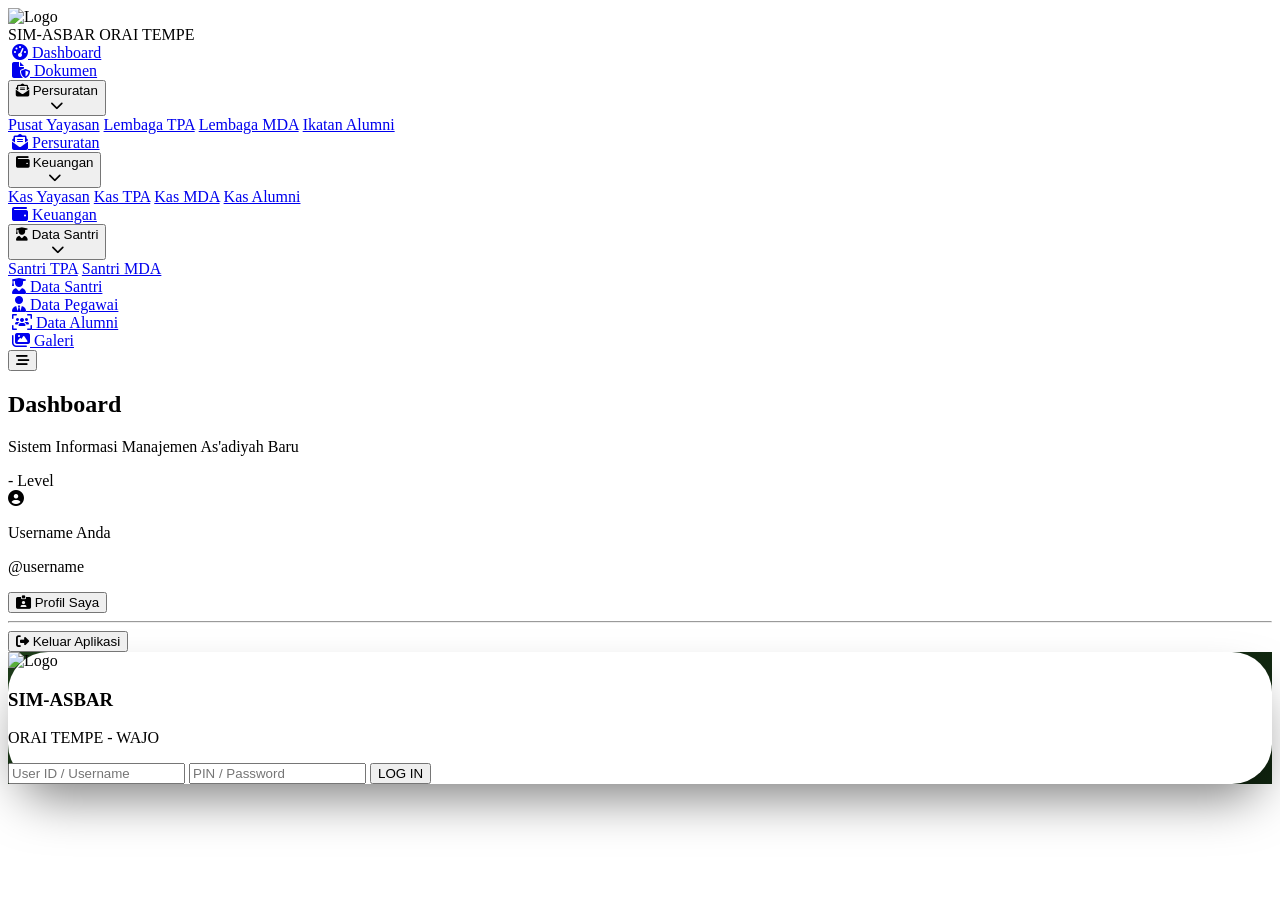
==== commit b4ec9c10: "1.3" ====
--- a/index.html
+++ b/index.html
@@ -24,86 +24,106 @@
             </div>
         </div>
 
-        <nav id="navMenu" class="flex-1 space-y-1 overflow-y-auto custom-scrollbar">
-    <a href="#" onclick="loadPage('dashboard', 'Dashboard', this)" class="nav-item flex items-center gap-3 p-3 rounded-xl hover:bg-white/10 transition-all active-link">
-        <i class="fa-solid fa-gauge-high w-5 text-amber-400"></i> 
+        <nav id="navMenu" class="flex-1 space-y-1 overflow-y-auto custom-scrollbar text-left">
+    <a href="#" onclick="loadPage('dashboard', 'Dashboard', this)" class="nav-item flex items-center gap-4 p-3 rounded-xl hover:bg-white/10 transition-all active-link">
+        <i class="fa-solid fa-gauge-high w-5 text-center text-amber-400"></i> 
         <span class="text-sm font-semibold">Dashboard</span>
     </a>
 
     <div data-level="ADMIN" data-lembaga="YAYASAN">
-        <a href="#" onclick="loadPage('dokumen', 'Arsip Dokumen', this)" class="nav-item flex items-center gap-3 p-3 rounded-xl hover:bg-white/10 transition-all">
-            <i class="fa-solid fa-file-shield w-5 text-amber-400"></i> 
+        <a href="#" onclick="loadPage('dokumen', 'Arsip Dokumen', this)" class="nav-item flex items-center gap-4 p-3 rounded-xl hover:bg-white/10 transition-all">
+            <i class="fa-solid fa-file-shield w-5 text-center text-amber-400"></i> 
             <span class="text-sm font-semibold">Dokumen</span>
         </a>
     </div>
 
-    <div>
+    <div class="menu-group">
         <div data-level="ADMIN" data-lembaga="YAYASAN" class="space-y-1">
             <button onclick="toggleSubMenu('sub-surat')" class="w-full flex items-center justify-between p-3 rounded-xl hover:bg-white/10 transition-all">
-                <div class="flex items-center gap-3"><i class="fa-solid fa-envelope-open-text w-5 text-amber-400"></i><span class="text-sm font-semibold">Persuratan</span></div>
+                <div class="flex items-center gap-4 text-left">
+                    <i class="fa-solid fa-envelope-open-text w-5 text-center text-amber-400"></i>
+                    <span class="text-sm font-semibold">Persuratan</span>
+                </div>
                 <i class="fa-solid fa-chevron-down text-[10px]"></i>
             </button>
-            <div id="sub-surat" class="hidden pl-10 space-y-1 bg-black/10 rounded-lg">
-                <a href="#" onclick="loadPage('surat-yayasan', 'Surat Yayasan', this)" class="block py-2 text-xs hover:text-amber-400">Pusat Yayasan</a>
-                <a href="#" onclick="loadPage('surat-tpa', 'Surat TPA', this)" class="block py-2 text-xs hover:text-amber-400">Lembaga TPA</a>
-                <a href="#" onclick="loadPage('surat-mda', 'Surat MDA', this)" class="block py-2 text-xs hover:text-amber-400">Lembaga MDA</a>
-                <a href="#" onclick="loadPage('surat-alumni', 'Surat Alumni', this)" class="block py-2 text-xs hover:text-amber-400">Ikatan Alumni</a>
+            <div id="sub-surat" class="hidden pl-12 space-y-1 bg-black/10 rounded-lg py-1">
+                <a href="#" onclick="loadPage('surat-yayasan', 'Surat Yayasan', this)" class="block py-2 text-xs hover:text-amber-400 border-l border-white/10 pl-3">Pusat Yayasan</a>
+                <a href="#" onclick="loadPage('surat-tpa', 'Surat TPA', this)" class="block py-2 text-xs hover:text-amber-400 border-l border-white/10 pl-3">Lembaga TPA</a>
+                <a href="#" onclick="loadPage('surat-mda', 'Surat MDA', this)" class="block py-2 text-xs hover:text-amber-400 border-l border-white/10 pl-3">Lembaga MDA</a>
+                <a href="#" onclick="loadPage('surat-alumni', 'Surat Alumni', this)" class="block py-2 text-xs hover:text-amber-400 border-l border-white/10 pl-3">Ikatan Alumni</a>
             </div>
         </div>
-        <a href="#" data-level="OPERATOR" data-lembaga="TPA" onclick="loadPage('surat-tpa', 'Persuratan TPA', this)" class="nav-item flex items-center gap-3 p-3 rounded-xl hover:bg-white/10 transition-all">
-            <i class="fa-solid fa-envelope-open-text w-5 text-amber-400"></i><span class="text-sm font-semibold">Persuratan</span>
-        </a>
-        <a href="#" data-level="OPERATOR" data-lembaga="MDA" onclick="loadPage('surat-mda', 'Persuratan MDA', this)" class="nav-item flex items-center gap-3 p-3 rounded-xl hover:bg-white/10 transition-all">
-            <i class="fa-solid fa-envelope-open-text w-5 text-amber-400"></i><span class="text-sm font-semibold">Persuratan</span>
-        </a>
-        <a href="#" data-level="OPERATOR" data-lembaga="ALUMNI" onclick="loadPage('surat-alumni', 'Persuratan Alumni', this)" class="nav-item flex items-center gap-3 p-3 rounded-xl hover:bg-white/10 transition-all">
-            <i class="fa-solid fa-envelope-open-text w-5 text-amber-400"></i><span class="text-sm font-semibold">Persuratan</span>
+        <div data-level="OPERATOR" class="hidden">
+            <a href="#" id="link-surat-operator" onclick="loadPageDirect('surat', this)" class="nav-item flex items-center gap-4 p-3 rounded-xl hover:bg-white/10 transition-all">
+                <i class="fa-solid fa-envelope-open-text w-5 text-center text-amber-400"></i>
+                <span class="text-sm font-semibold">Persuratan</span>
+            </a>
+        </div>
+    </div>
+
+    <div class="menu-group">
+        <div data-level="ADMIN" data-lembaga="YAYASAN" class="space-y-1">
+            <button onclick="toggleSubMenu('sub-keu')" class="w-full flex items-center justify-between p-3 rounded-xl hover:bg-white/10 transition-all">
+                <div class="flex items-center gap-4 text-left">
+                    <i class="fa-solid fa-wallet w-5 text-center text-amber-400"></i>
+                    <span class="text-sm font-semibold">Keuangan</span>
+                </div>
+                <i class="fa-solid fa-chevron-down text-[10px]"></i>
+            </button>
+            <div id="sub-keu" class="hidden pl-12 space-y-1 bg-black/10 rounded-lg py-1">
+                <a href="#" onclick="loadPage('keu-yayasan', 'Keuangan Yayasan', this)" class="block py-2 text-xs hover:text-amber-400 border-l border-white/10 pl-3">Kas Yayasan</a>
+                <a href="#" onclick="loadPage('keu-tpa', 'Keuangan TPA', this)" class="block py-2 text-xs hover:text-amber-400 border-l border-white/10 pl-3">Kas TPA</a>
+                <a href="#" onclick="loadPage('keu-mda', 'Keuangan MDA', this)" class="block py-2 text-xs hover:text-amber-400 border-l border-white/10 pl-3">Kas MDA</a>
+                <a href="#" onclick="loadPage('keu-alumni', 'Keuangan Alumni', this)" class="block py-2 text-xs hover:text-amber-400 border-l border-white/10 pl-3">Kas Alumni</a>
+            </div>
+        </div>
+        <div data-level="OPERATOR" class="hidden">
+            <a href="#" id="link-keu-operator" onclick="loadPageDirect('keuangan', this)" class="nav-item flex items-center gap-4 p-3 rounded-xl hover:bg-white/10 transition-all">
+                <i class="fa-solid fa-wallet w-5 text-center text-amber-400"></i>
+                <span class="text-sm font-semibold">Keuangan</span>
+            </a>
+        </div>
+    </div>
+
+    <div data-level="ADMIN,OPERATOR" data-lembaga="TPA,MDA,YAYASAN" class="menu-group">
+        <div data-level="ADMIN" data-lembaga="YAYASAN" class="space-y-1">
+            <button onclick="toggleSubMenu('sub-santri')" class="w-full flex items-center justify-between p-3 rounded-xl hover:bg-white/10 transition-all">
+                <div class="flex items-center gap-4 text-left">
+                    <i class="fa-solid fa-user-graduate w-5 text-center text-amber-400"></i>
+                    <span class="text-sm font-semibold">Data Santri</span>
+                </div>
+                <i class="fa-solid fa-chevron-down text-[10px]"></i>
+            </button>
+            <div id="sub-santri" class="hidden pl-12 space-y-1 bg-black/10 rounded-lg py-1">
+                <a href="#" onclick="loadPage('santri-tpa', 'Santri TPA', this)" class="block py-2 text-xs hover:text-amber-400 border-l border-white/10 pl-3">Santri TPA</a>
+                <a href="#" onclick="loadPage('santri-mda', 'Santri MDA', this)" class="block py-2 text-xs hover:text-amber-400 border-l border-white/10 pl-3">Santri MDA</a>
+            </div>
+        </div>
+        <div data-level="OPERATOR" data-lembaga="TPA,MDA" class="hidden">
+            <a href="#" id="link-santri-operator" onclick="loadPageDirect('santri', this)" class="nav-item flex items-center gap-4 p-3 rounded-xl hover:bg-white/10 transition-all">
+                <i class="fa-solid fa-user-graduate w-5 text-center text-amber-400"></i>
+                <span class="text-sm font-semibold">Data Santri</span>
+            </a>
+        </div>
+    </div>
+
+    <div data-level="ADMIN,OPERATOR" data-lembaga="YAYASAN,TPA,MDA">
+        <a href="#" onclick="loadPage('pegawai', 'Data Pegawai', this)" class="nav-item flex items-center gap-4 p-3 rounded-xl hover:bg-white/10 transition-all">
+            <i class="fa-solid fa-user-tie w-5 text-center text-amber-400"></i> 
+            <span class="text-sm font-semibold">Data Pegawai</span>
         </a>
     </div>
 
-    <div>
-        <div data-level="ADMIN" data-lembaga="YAYASAN" class="space-y-1">
-            <button onclick="toggleSubMenu('sub-keu')" class="w-full flex items-center justify-between p-3 rounded-xl hover:bg-white/10 transition-all">
-                <div class="flex items-center gap-3"><i class="fa-solid fa-wallet w-5 text-amber-400"></i><span class="text-sm font-semibold">Keuangan</span></div>
-                <i class="fa-solid fa-chevron-down text-[10px]"></i>
-            </button>
-            <div id="sub-keu" class="hidden pl-10 space-y-1 bg-black/10 rounded-lg">
-                <a href="#" onclick="loadPage('keu-yayasan', 'Keuangan Yayasan', this)" class="block py-2 text-xs hover:text-amber-400">Kas Yayasan</a>
-                <a href="#" onclick="loadPage('keu-tpa', 'Keuangan TPA', this)" class="block py-2 text-xs hover:text-amber-400">Kas TPA</a>
-                <a href="#" onclick="loadPage('keu-mda', 'Keuangan MDA', this)" class="block py-2 text-xs hover:text-amber-400">Kas MDA</a>
-                <a href="#" onclick="loadPage('keu-alumni', 'Keuangan Alumni', this)" class="block py-2 text-xs hover:text-amber-400">Kas Alumni</a>
-            </div>
-        </div>
-        <a href="#" data-level="OPERATOR" data-lembaga="TPA" onclick="loadPage('keu-tpa', 'Keuangan TPA', this)" class="nav-item flex items-center gap-3 p-3 rounded-xl hover:bg-white/10 transition-all"><i class="fa-solid fa-wallet w-5 text-amber-400"></i><span class="text-sm font-semibold">Keuangan</span></a>
-        <a href="#" data-level="OPERATOR" data-lembaga="MDA" onclick="loadPage('keu-mda', 'Keuangan MDA', this)" class="nav-item flex items-center gap-3 p-3 rounded-xl hover:bg-white/10 transition-all"><i class="fa-solid fa-wallet w-5 text-amber-400"></i><span class="text-sm font-semibold">Keuangan</span></a>
-        <a href="#" data-level="OPERATOR" data-lembaga="ALUMNI" onclick="loadPage('keu-alumni', 'Keuangan Alumni', this)" class="nav-item flex items-center gap-3 p-3 rounded-xl hover:bg-white/10 transition-all"><i class="fa-solid fa-wallet w-5 text-amber-400"></i><span class="text-sm font-semibold">Keuangan</span></a>
+    <div data-level="ADMIN,OPERATOR" data-lembaga="ALUMNI,YAYASAN">
+        <a href="#" onclick="loadPage('alumni', 'Data Alumni', this)" class="nav-item flex items-center gap-4 p-3 rounded-xl hover:bg-white/10 transition-all">
+            <i class="fa-solid fa-users-viewfinder w-5 text-center text-amber-400"></i> 
+            <span class="text-sm font-semibold">Data Alumni</span>
+        </a>
     </div>
 
-    <div>
-        <div data-level="ADMIN" data-lembaga="YAYASAN" class="space-y-1">
-            <button onclick="toggleSubMenu('sub-santri')" class="w-full flex items-center justify-between p-3 rounded-xl hover:bg-white/10 transition-all">
-                <div class="flex items-center gap-3"><i class="fa-solid fa-user-graduate w-5 text-amber-400"></i><span class="text-sm font-semibold">Data Santri</span></div>
-                <i class="fa-solid fa-chevron-down text-[10px]"></i>
-            </button>
-            <div id="sub-santri" class="hidden pl-10 space-y-1 bg-black/10 rounded-lg">
-                <a href="#" onclick="loadPage('santri-tpa', 'Santri TPA', this)" class="block py-2 text-xs hover:text-amber-400">Santri TPA</a>
-                <a href="#" onclick="loadPage('santri-mda', 'Santri MDA', this)" class="block py-2 text-xs hover:text-amber-400">Santri MDA</a>
-            </div>
-        </div>
-        <a href="#" data-level="OPERATOR" data-lembaga="TPA" onclick="loadPage('santri-tpa', 'Data Santri TPA', this)" class="nav-item flex items-center gap-3 p-3 rounded-xl hover:bg-white/10 transition-all"><i class="fa-solid fa-user-graduate w-5 text-amber-400"></i><span class="text-sm font-semibold">Data Santri</span></a>
-        <a href="#" data-level="OPERATOR" data-lembaga="MDA" onclick="loadPage('santri-mda', 'Data Santri MDA', this)" class="nav-item flex items-center gap-3 p-3 rounded-xl hover:bg-white/10 transition-all"><i class="fa-solid fa-user-graduate w-5 text-amber-400"></i><span class="text-sm font-semibold">Data Santri</span></a>
-    </div>
-
-    <a href="#" data-level="ADMIN,OPERATOR" data-lembaga="YAYASAN,TPA,MDA" onclick="loadPage('pegawai', 'Data Pegawai', this)" class="nav-item flex items-center gap-3 p-3 rounded-xl hover:bg-white/10 transition-all">
-        <i class="fa-solid fa-user-tie w-5 text-amber-400"></i><span class="text-sm font-semibold">Data Pegawai</span>
-    </a>
-
-    <a href="#" data-level="ADMIN,OPERATOR" data-lembaga="YAYASAN,ALUMNI" onclick="loadPage('alumni', 'Data Alumni', this)" class="nav-item flex items-center gap-3 p-3 rounded-xl hover:bg-white/10 transition-all">
-        <i class="fa-solid fa-users-viewfinder w-5 text-amber-400"></i><span class="text-sm font-semibold">Data Alumni</span>
-    </a>
-
-    <a href="#" onclick="loadPage('galeri', 'Galeri Kegiatan', this)" class="nav-item flex items-center gap-3 p-3 rounded-xl hover:bg-white/10 transition-all">
-        <i class="fa-solid fa-images w-5 text-amber-400"></i><span class="text-sm font-semibold">Galeri</span>
+    <a href="#" onclick="loadPage('galeri', 'Galeri Kegiatan', this)" class="nav-item flex items-center gap-4 p-3 rounded-xl hover:bg-white/10 transition-all">
+        <i class="fa-solid fa-images w-5 text-center text-amber-400"></i> 
+        <span class="text-sm font-semibold">Galeri</span>
     </a>
 </nav>
     </aside>
